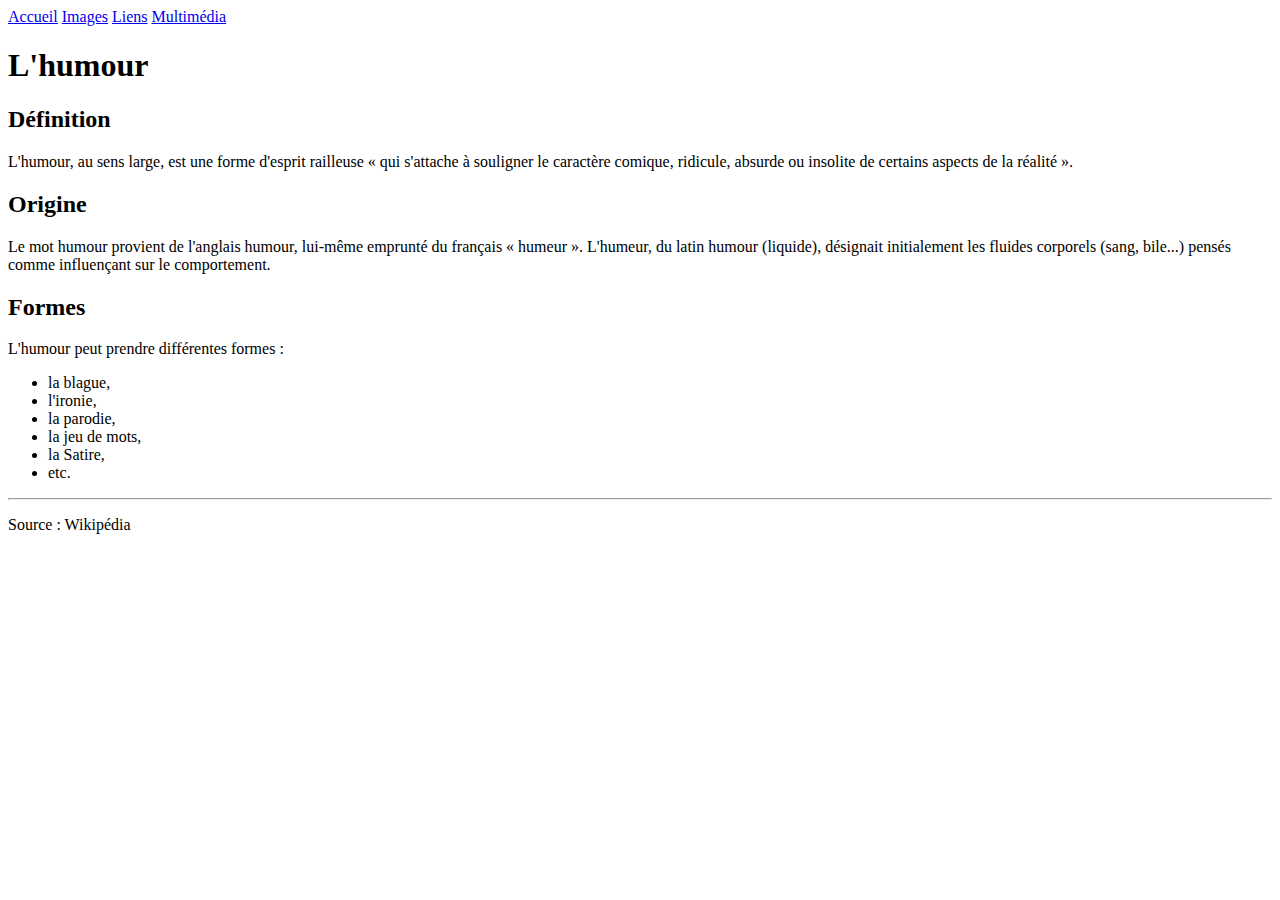
==== index.html @ 1fc50ee7 "changement du nom de la page humour en index et ajout de la navigation a toutes les pages du site" ====
<!doctype html>
<html>
  <head>
    <meta charset="UTF-8">
    <title>
      L'humour - Définition et origine
    </title>
  </head>
  <body>
    <!-- HEADER-->
    <header>
      <nav>
        <a href="index.html">Accueil</a>
        <a href="images.html">Images</a>
        <a href="liens.html">Liens</a>
        <a href="humour-multimedia.html">Multimédia</a>
      </nav>
      <h1>L'humour</h1>
    </header>
    <!-- SECTION-->
    <section>
      <h2>Définition</h2>
      <p>L'humour, au sens large, est une forme d'esprit railleuse « qui s'attache à souligner le caractère comique, ridicule, absurde ou insolite de certains aspects de la réalité ».</p>
      <h2>Origine</h2>
      <p>Le mot humour provient de l'anglais humour, lui-même emprunté du français « humeur ». L'humeur, du latin humour (liquide), désignait initialement les fluides corporels (sang, bile...) pensés comme influençant sur le comportement.</p>
      <h2>Formes</h2>
      <p>L'humour peut prendre différentes formes :</p>
        <ul>
          <li>la blague,</li>
          <li>l'ironie,</li>
          <li>la parodie,</li>
          <li>la jeu de mots,</li>
          <li>la Satire,</li>
          <li>etc.</li>
        </ul>
    </section>
    <!-- FOOTER-->
    <footer>
      <hr>
      <p>Source : Wikipédia</p>
    </footer>
  </body>
</html>
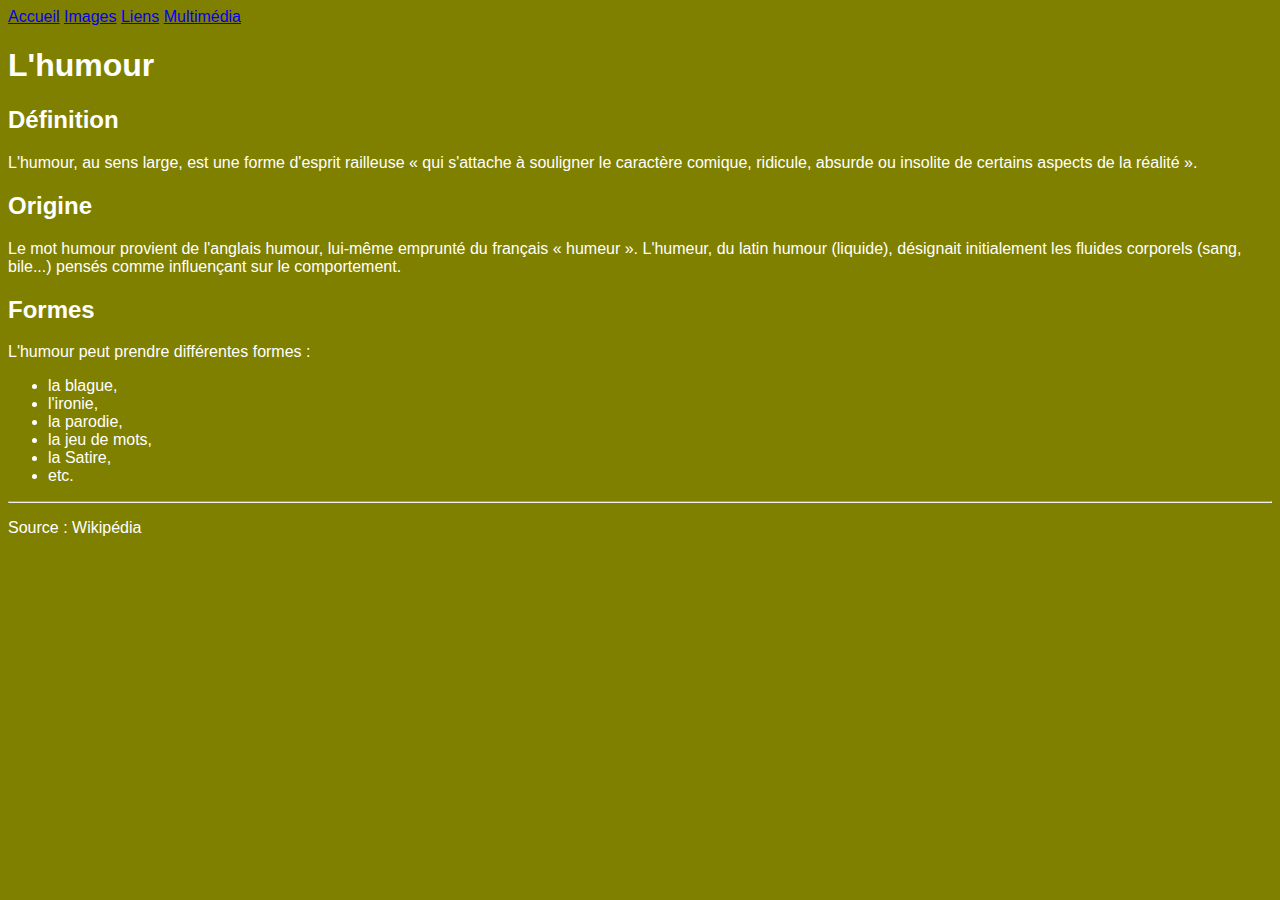
==== commit 3c44032a: "ajout du css et ajout du lien vers le css dans les pages du site" ====
--- a/index.html
+++ b/index.html
@@ -5,6 +5,7 @@
     <title>
       L'humour - Définition et origine
     </title>
+    <link rel="stylesheet" type="text/css" href="styles/styles.css">
   </head>
   <body>
     <!-- HEADER-->
--- a/styles/styles.css
+++ b/styles/styles.css
@@ -0,0 +1,5 @@
+body {
+  background-color: olive;
+  font-family: Arial;
+  color: white;
+}
